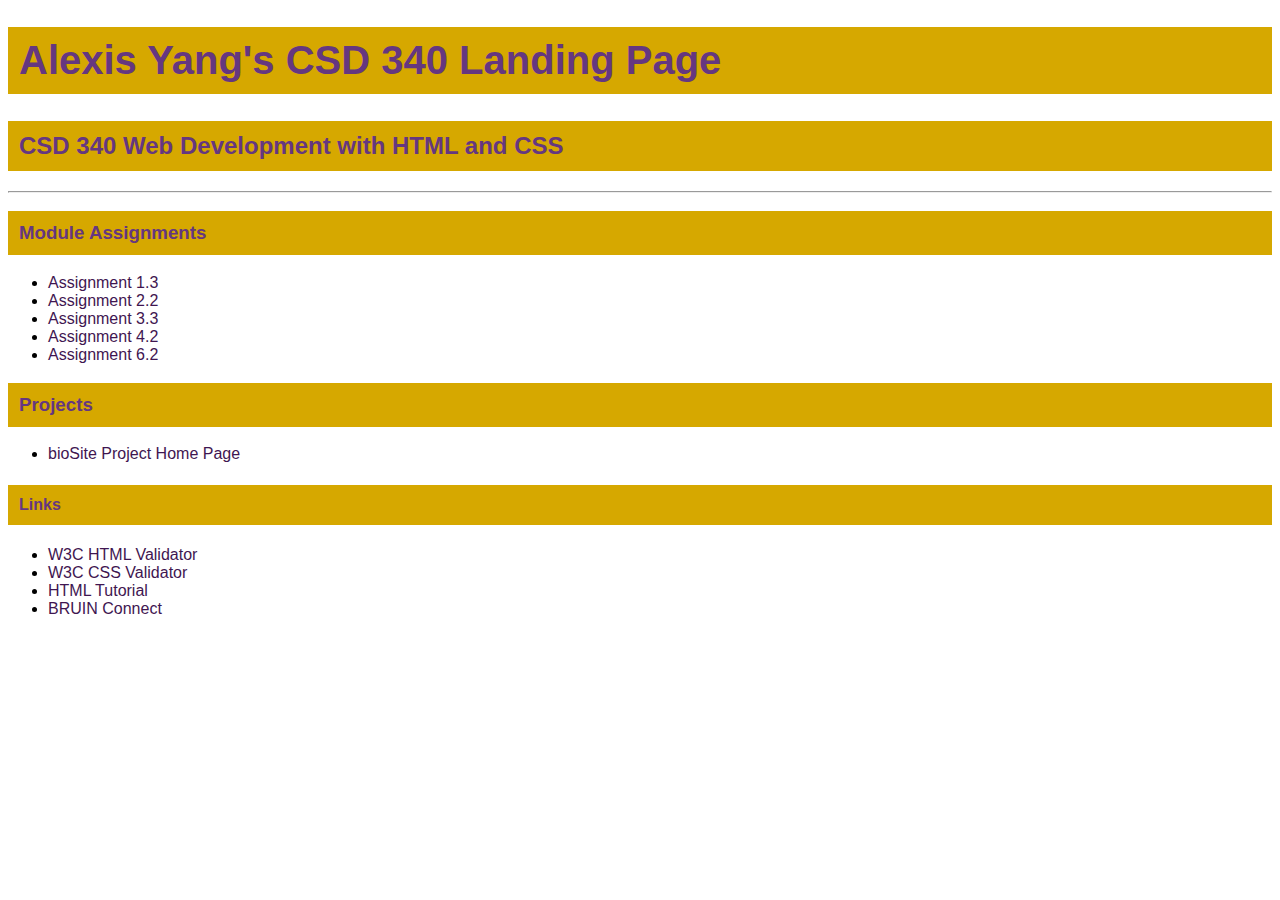
==== index.html @ 31956142 "update bioSite subdirectory" ====
<!DOCTYPE html>
<!-- Alexis Yang : Landing Page -->
<html lang="en">
<head>
    <link rel="stylesheet" href="site.css">
    <title>Alexis Yang's CSD 340 Landing Page</title>
    <meta name="description"
content="CSD 340 Landing Page" />
    <meta name="keywords"
content="" />
    <meta name="robots"
content="nofollow" />
    <meta name="author"
content="Alexis Yang" />
</head>

<body>
    <div id="container">
    <h1>Alexis Yang's CSD 340 Landing Page</h1>
    <h2>CSD 340 Web Development with HTML and CSS</h2>
		<hr/>
		<h3>Module Assignments</h3>
		<ul>
		<li><a href="module-1/yang_mod1_3.html" target="_blank">Assignment 1.3</a></li>
		<li><a href="module-2/yang_mod2_2.html" target="_blank">Assignment 2.2</a></li>
		<li><a href="module-3/yang_mod3_3.html" target="_blank">Assignment 3.3</a></li>
		<li><a href="module-4/yang_mod4_2.html" target="_blank">Assignment 4.2</a></li>
		<li><a href="module-6/yang_mod6_2.html" target="_blank">Assignment 6.2</a></li>
		</ul>
		<h3>Projects</h3>
		<ul>
		<li><a href="bioSite/index/yang_bioSite-index.html" target="_blank">bioSite Project Home Page</a></li>
		</ul>
		<h4>Links</h4>
		<ul>
		<li><a href="https://validator.w3.org/" target="_blank">W3C HTML Validator</a></li>
		<li><a href="http://jigsaw.w3.org/css-validator/" target="_blank">W3C CSS Validator</a></li>
		<li><a href="https://www.w3schools.com/html/" target="_blank">HTML Tutorial</a></li>
		<li><a href="https://bruinconnect.bellevue.edu/" target="_blank">BRUIN Connect</a></li>
		</ul>
    </div>
</body>
</html>
---- site.css ----
* {
	font-family: Arial, Helvetica, sans-serif;
}
.container {
	margin-top: 50px;
	margin-left: 100px;
	margin-right: 100px;
}

h1 {
	border-style: solid;
	border-width: 1px;
	border-color: #D6A800;
	background-color: #D6A800;
	padding: 10px;
	font-size: 40px;
	color: #653780;
}
h2 {
	border-style: solid;
	border-width: 1px;
	border-color: #D6A800;
	background-color: #D6A800;
	padding: 10px;
	color: #653780;
}

h3 {
	border-style: solid;
	border-width: 1px;
	border-color: #D6A800;
	background-color: #D6A800;
	padding: 10px;
	color: #653780;
}

h4 {
	border-style: solid;
	border-width: 1px;
	border-color: #D6A800;
	background-color: #D6A800;
	padding: 10px;
	color: #653780;
}

a:link {
	text-decoration: none;
	color: #3F1651;
}

a:hover {
	text-decoration: underline;
}

a:visited {
	text-decoration: none;
	color: #653780;
}
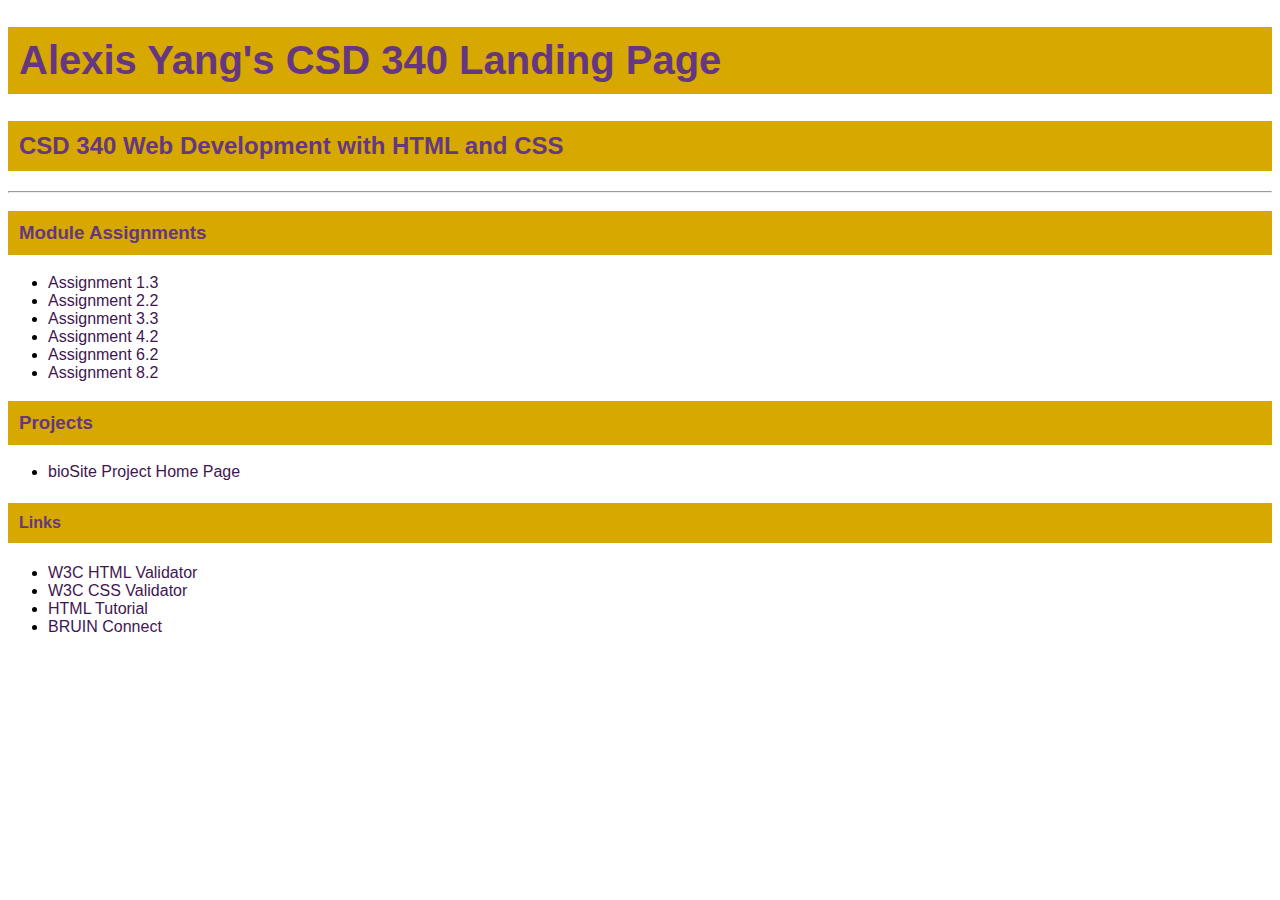
==== commit 672a5e92: "push module 7 and 8" ====
--- a/index.html
+++ b/index.html
@@ -1,43 +1,44 @@
-<!DOCTYPE html>
-<!-- Alexis Yang : Landing Page -->
-<html lang="en">
-<head>
-    <link rel="stylesheet" href="site.css">
-    <title>Alexis Yang's CSD 340 Landing Page</title>
-    <meta name="description"
-content="CSD 340 Landing Page" />
-    <meta name="keywords"
-content="" />
-    <meta name="robots"
-content="nofollow" />
-    <meta name="author"
-content="Alexis Yang" />
-</head>
-
-<body>
-    <div id="container">
-    <h1>Alexis Yang's CSD 340 Landing Page</h1>
-    <h2>CSD 340 Web Development with HTML and CSS</h2>
-		<hr/>
-		<h3>Module Assignments</h3>
-		<ul>
-		<li><a href="module-1/yang_mod1_3.html" target="_blank">Assignment 1.3</a></li>
-		<li><a href="module-2/yang_mod2_2.html" target="_blank">Assignment 2.2</a></li>
-		<li><a href="module-3/yang_mod3_3.html" target="_blank">Assignment 3.3</a></li>
-		<li><a href="module-4/yang_mod4_2.html" target="_blank">Assignment 4.2</a></li>
-		<li><a href="module-6/yang_mod6_2.html" target="_blank">Assignment 6.2</a></li>
-		</ul>
-		<h3>Projects</h3>
-		<ul>
-		<li><a href="bioSite/index/yang_bioSite-index.html" target="_blank">bioSite Project Home Page</a></li>
-		</ul>
-		<h4>Links</h4>
-		<ul>
-		<li><a href="https://validator.w3.org/" target="_blank">W3C HTML Validator</a></li>
-		<li><a href="http://jigsaw.w3.org/css-validator/" target="_blank">W3C CSS Validator</a></li>
-		<li><a href="https://www.w3schools.com/html/" target="_blank">HTML Tutorial</a></li>
-		<li><a href="https://bruinconnect.bellevue.edu/" target="_blank">BRUIN Connect</a></li>
-		</ul>
-    </div>
-</body>
+<!DOCTYPE html>
+<!-- Alexis Yang : Landing Page -->
+<html lang="en">
+<head>
+    <link rel="stylesheet" href="site.css">
+    <title>Alexis Yang's CSD 340 Landing Page</title>
+    <meta name="description"
+content="CSD 340 Landing Page" />
+    <meta name="keywords"
+content="" />
+    <meta name="robots"
+content="nofollow" />
+    <meta name="author"
+content="Alexis Yang" />
+</head>
+
+<body>
+    <div id="container">
+    <h1>Alexis Yang's CSD 340 Landing Page</h1>
+    <h2>CSD 340 Web Development with HTML and CSS</h2>
+		<hr/>
+		<h3>Module Assignments</h3>
+		<ul>
+		<li><a href="module-1/yang_mod1_3.html" target="_blank">Assignment 1.3</a></li>
+		<li><a href="module-2/yang_mod2_2.html" target="_blank">Assignment 2.2</a></li>
+		<li><a href="module-3/yang_mod3_3.html" target="_blank">Assignment 3.3</a></li>
+		<li><a href="module-4/yang_mod4_2.html" target="_blank">Assignment 4.2</a></li>
+		<li><a href="module-6/yang_mod6_2.html" target="_blank">Assignment 6.2</a></li>
+		<li><a href="module-8/yang_mod8_2.html" target="_blank">Assignment 8.2</a></li>
+		</ul>
+		<h3>Projects</h3>
+		<ul>
+		<li><a href="bioSite/index/yang_bioSite-index.html" target="_blank">bioSite Project Home Page</a></li>
+		</ul>
+		<h4>Links</h4>
+		<ul>
+		<li><a href="https://validator.w3.org/" target="_blank">W3C HTML Validator</a></li>
+		<li><a href="http://jigsaw.w3.org/css-validator/" target="_blank">W3C CSS Validator</a></li>
+		<li><a href="https://www.w3schools.com/html/" target="_blank">HTML Tutorial</a></li>
+		<li><a href="https://bruinconnect.bellevue.edu/" target="_blank">BRUIN Connect</a></li>
+		</ul>
+    </div>
+</body>
 </html>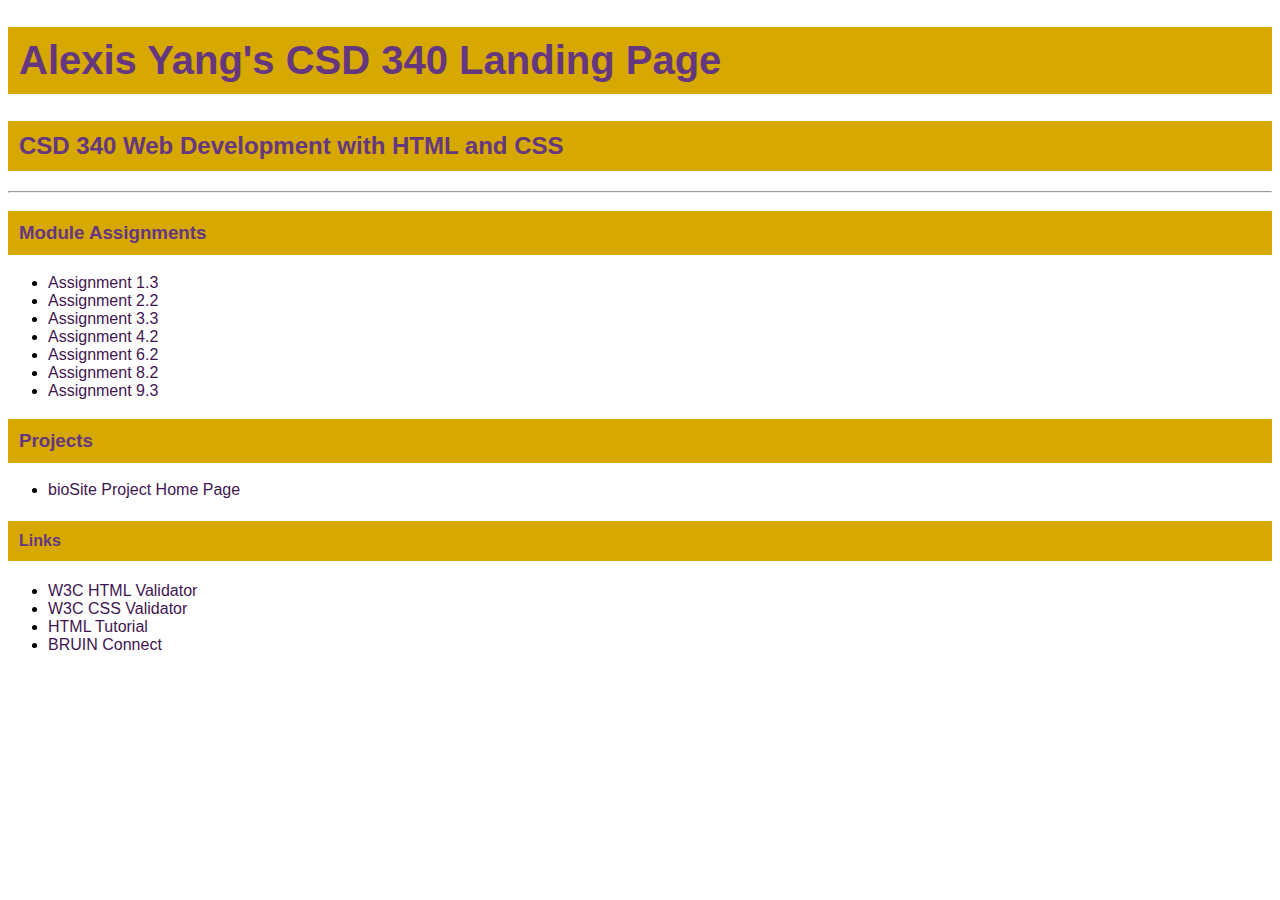
==== commit d35816dd: "push module 9" ====
--- a/index.html
+++ b/index.html
@@ -27,6 +27,7 @@
 		<li><a href="module-4/yang_mod4_2.html" target="_blank">Assignment 4.2</a></li>
 		<li><a href="module-6/yang_mod6_2.html" target="_blank">Assignment 6.2</a></li>
 		<li><a href="module-8/yang_mod8_2.html" target="_blank">Assignment 8.2</a></li>
+		<li><a href="module-9/yang_mod9_3.html" target="_blank">Assignment 9.3</a></li>
 		</ul>
 		<h3>Projects</h3>
 		<ul>
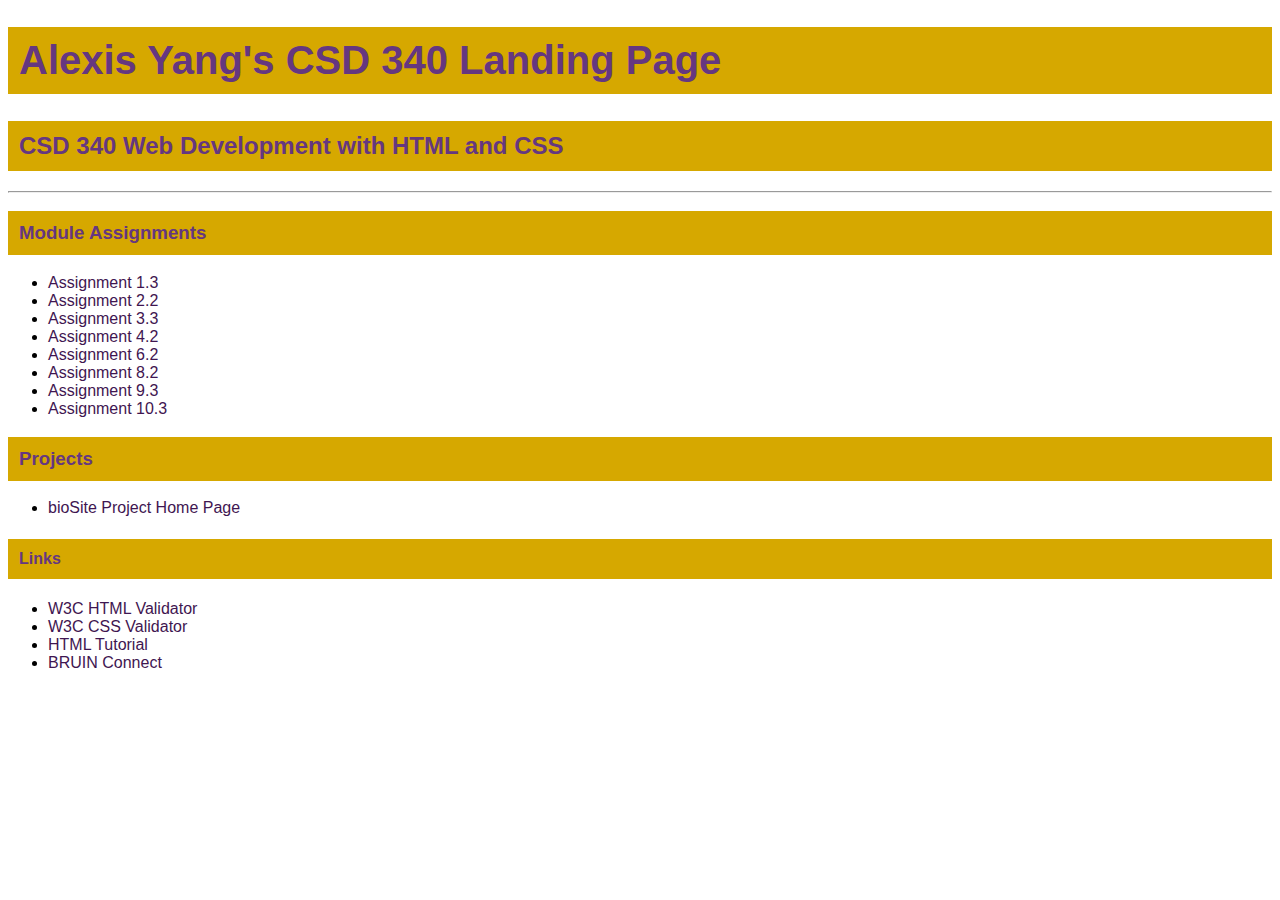
==== commit 265e30ca: "update module 10 and biosite" ====
--- a/index.html
+++ b/index.html
@@ -28,6 +28,7 @@
 		<li><a href="module-6/yang_mod6_2.html" target="_blank">Assignment 6.2</a></li>
 		<li><a href="module-8/yang_mod8_2.html" target="_blank">Assignment 8.2</a></li>
 		<li><a href="module-9/yang_mod9_3.html" target="_blank">Assignment 9.3</a></li>
+		<li><a href="module-10/yang_mod10_3.html" target="_blank">Assignment 10.3</a></li>
 		</ul>
 		<h3>Projects</h3>
 		<ul>
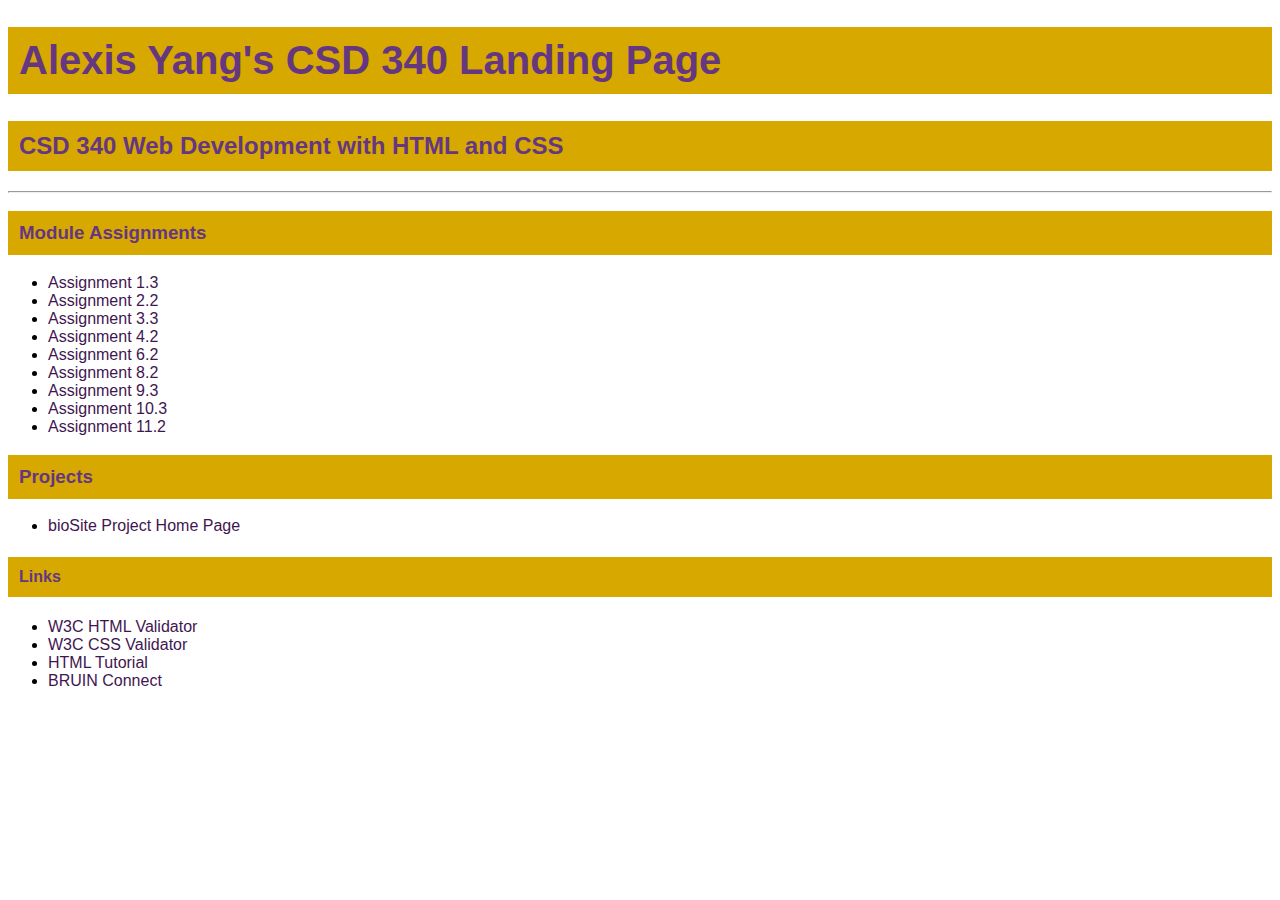
==== commit 1b108d29: "push biosite zip and module 11" ====
--- a/index.html
+++ b/index.html
@@ -29,6 +29,7 @@
 		<li><a href="module-8/yang_mod8_2.html" target="_blank">Assignment 8.2</a></li>
 		<li><a href="module-9/yang_mod9_3.html" target="_blank">Assignment 9.3</a></li>
 		<li><a href="module-10/yang_mod10_3.html" target="_blank">Assignment 10.3</a></li>
+			<li><a href="module-11/yang_mod11_2.html" target="_blank">Assignment 11.2</a></li>
 		</ul>
 		<h3>Projects</h3>
 		<ul>
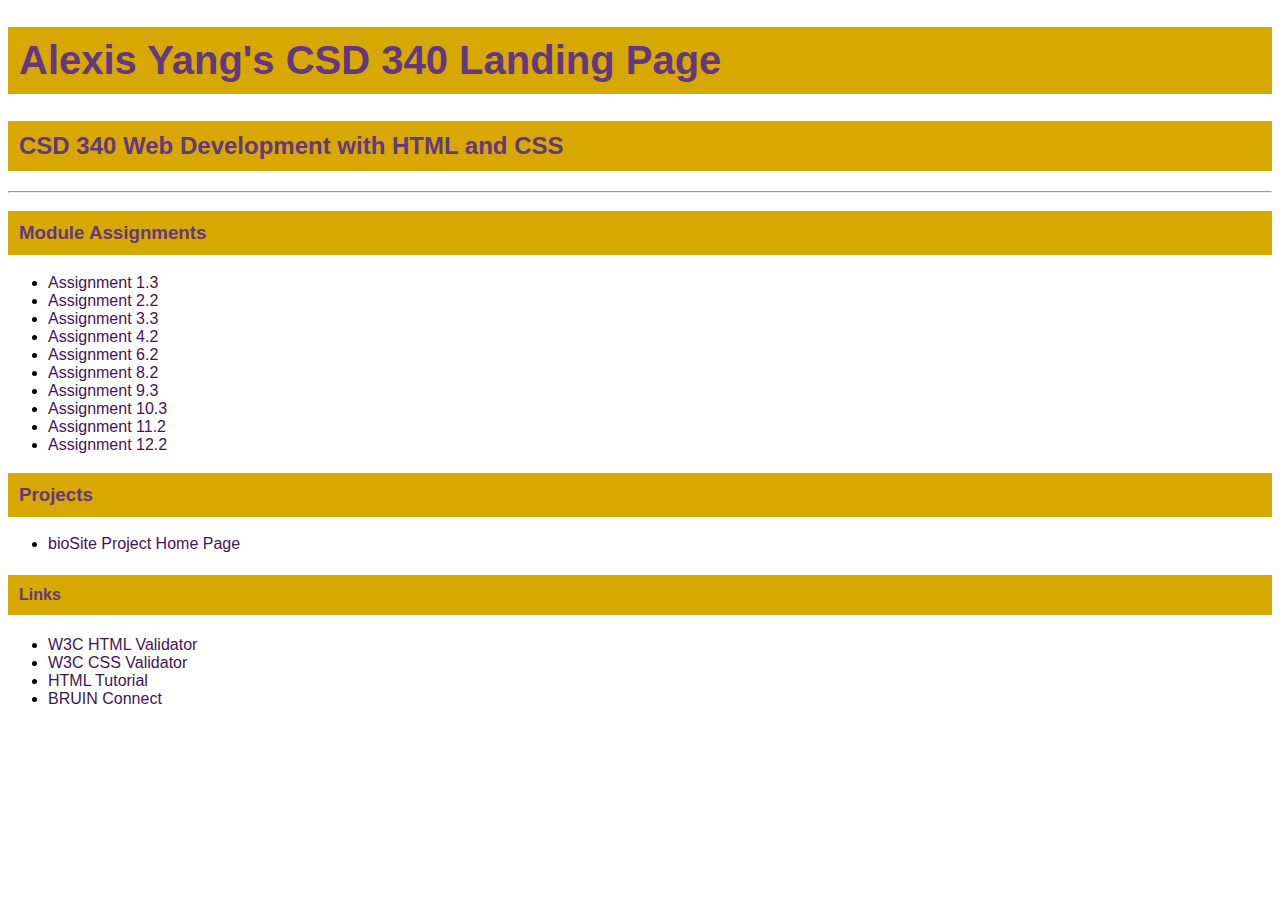
==== commit 62f2c112: "push module 12" ====
--- a/index.html
+++ b/index.html
@@ -29,7 +29,8 @@
 		<li><a href="module-8/yang_mod8_2.html" target="_blank">Assignment 8.2</a></li>
 		<li><a href="module-9/yang_mod9_3.html" target="_blank">Assignment 9.3</a></li>
 		<li><a href="module-10/yang_mod10_3.html" target="_blank">Assignment 10.3</a></li>
-			<li><a href="module-11/yang_mod11_2.html" target="_blank">Assignment 11.2</a></li>
+		<li><a href="module-11/yang_mod11_2.html" target="_blank">Assignment 11.2</a></li>
+		<li><a href="module-12/yang_mod12_2.html" target="_blank">Assignment 12.2</a></li>
 		</ul>
 		<h3>Projects</h3>
 		<ul>
